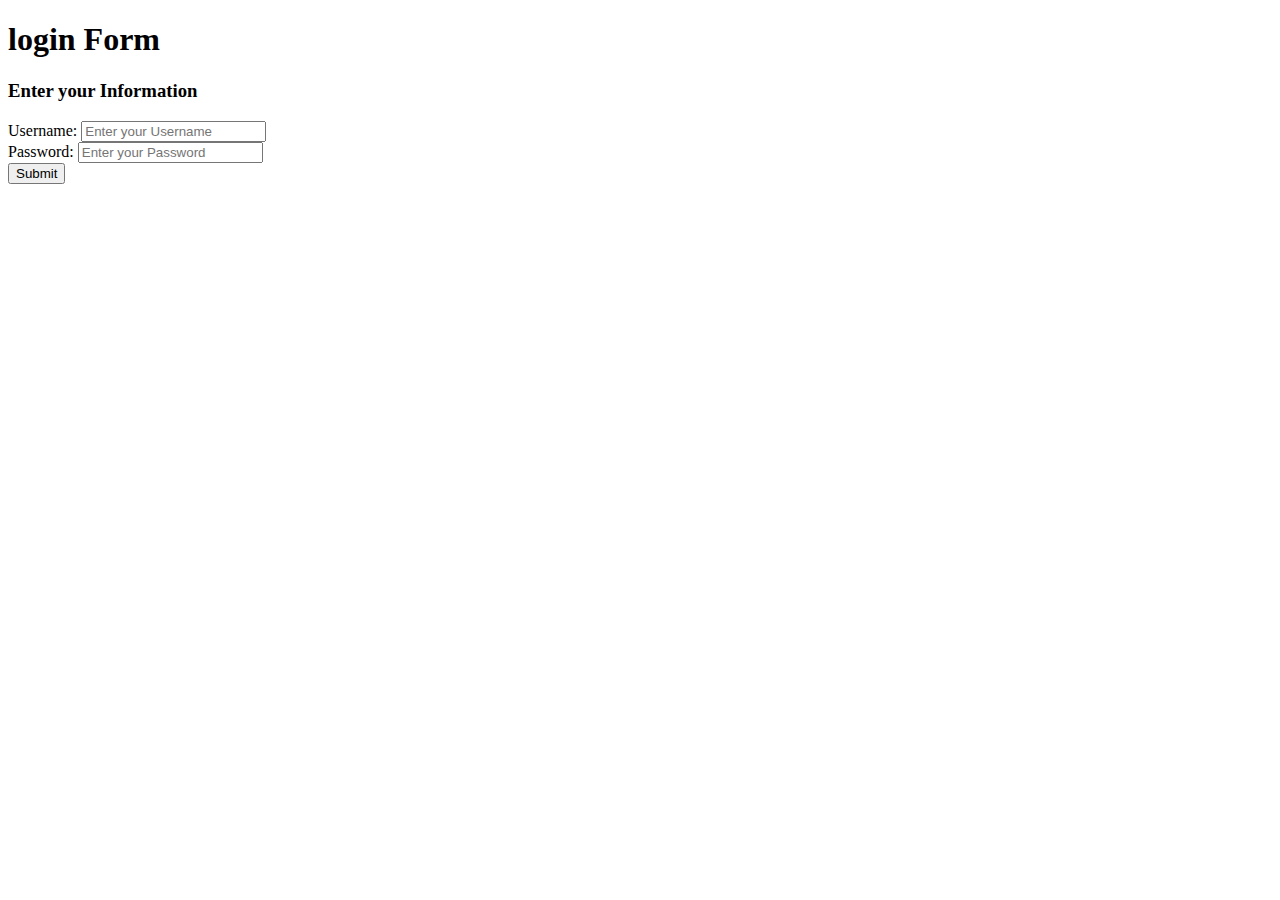
==== index.html @ c549b8de "addogin form" ====
<!DOCTYPE html>
<html>

<head>
    <title>HTML Login Form</title>
    
</head>

<body>
    
        <h1>login Form</h1>
        <h3>Enter your Information</h3>

        
            <label for="first">
                Username:
            </label>
            <input type="text" id="first" name="first" 
                placeholder="Enter your Username" required><br>

            <label for="password">
                Password:
            </label>
            <input type="password" id="password" name="password" 
                placeholder="Enter your Password" required>
                <br>

            
                <button type="submit">
                    Submit
                </button>
            
        </form>
        
        
</body>

</html>
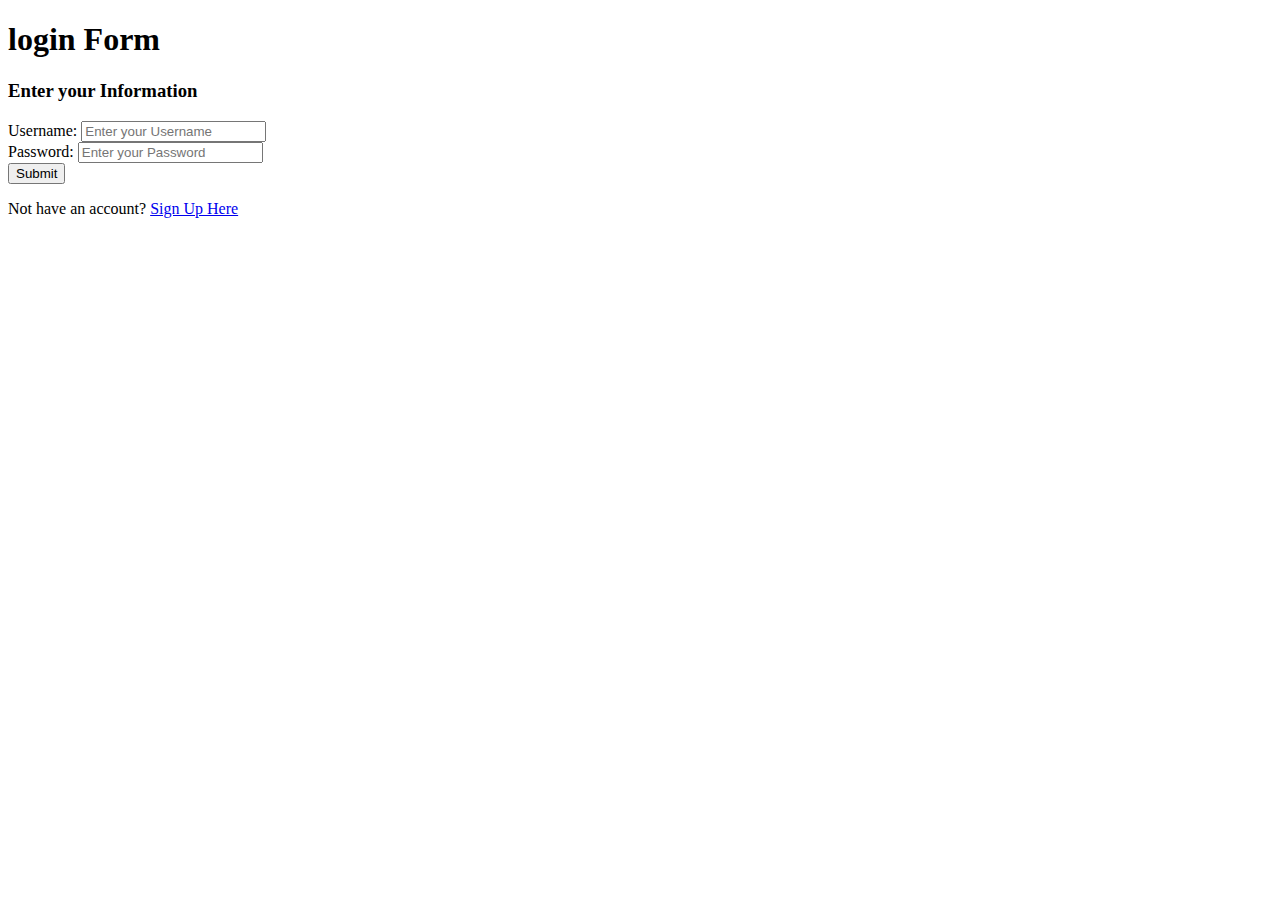
==== commit bea8825c: "modify" ====
--- a/index.html
+++ b/index.html
@@ -31,6 +31,9 @@
                 </button>
             
         </form>
+        <p>
+            Not have an account? <a href="signup.html">Sign Up Here</a>
+          </p>
         
         
 </body>
